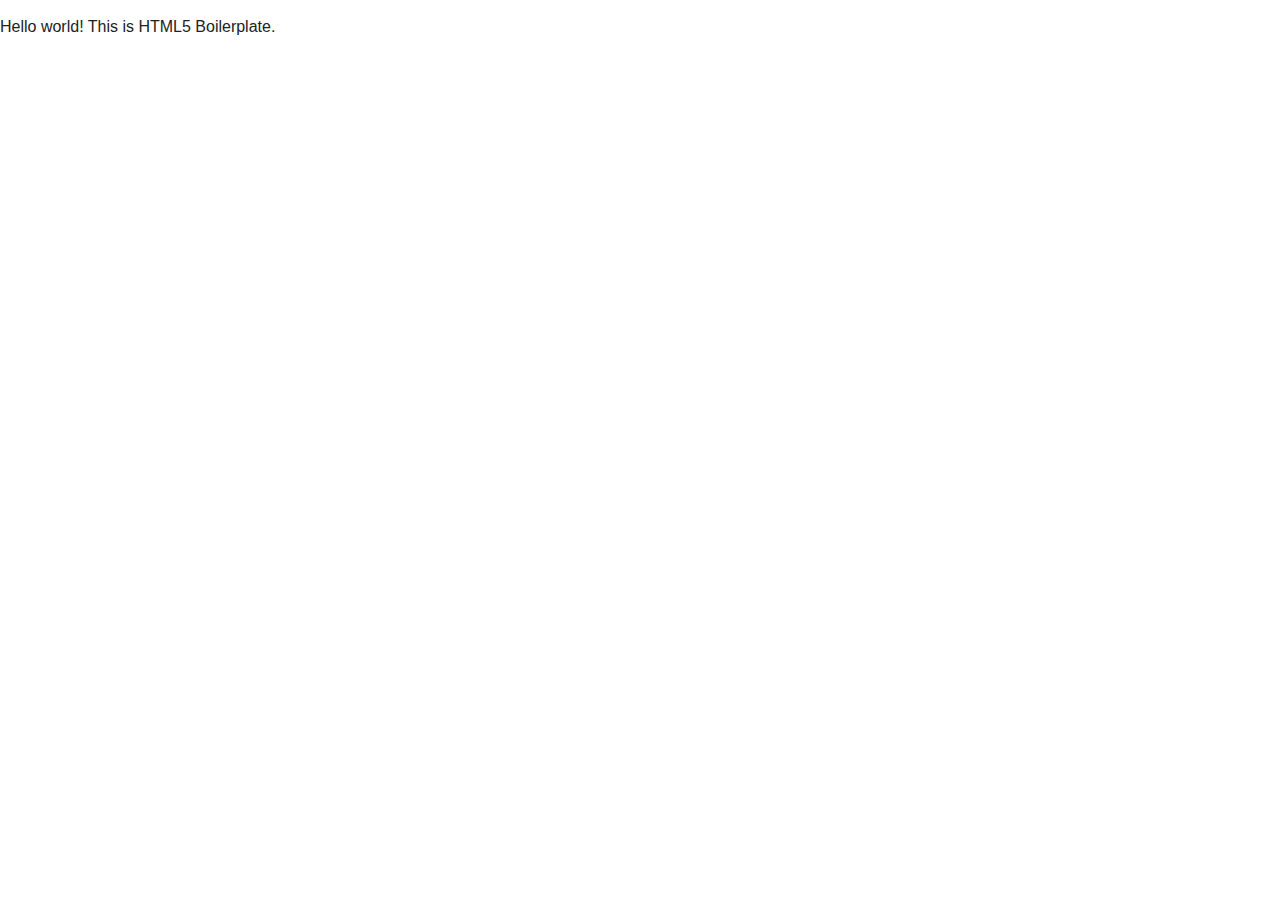
==== Free-code-camp/intermediate-front-end-projects/random-quote-machine/index.html @ f6024870 "fixed typo" ====
<!doctype html>
<html class="no-js" lang="">
    <head>
        <meta charset="utf-8">
        <meta http-equiv="x-ua-compatible" content="ie=edge">
        <title></title>
        <meta name="description" content="">
        <meta name="viewport" content="width=device-width, initial-scale=1">

        <link rel="apple-touch-icon" href="apple-touch-icon.png">
        <!-- Place favicon.ico in the root directory -->

        <link rel="stylesheet" href="css/normalize.css">
        <link rel="stylesheet" href="css/main.css">
        <script src="js/vendor/modernizr-2.8.3.min.js"></script>
    </head>
    <body>
        <!--[if lt IE 8]>
            <p class="browserupgrade">You are using an <strong>outdated</strong> browser. Please <a href="http://browsehappy.com/">upgrade your browser</a> to improve your experience.</p>
        <![endif]-->

        <!-- Add your site or application content here -->
        <p>Hello world! This is HTML5 Boilerplate.</p>

        <script src="https://code.jquery.com/jquery-1.12.0.min.js"></script>
        <script>window.jQuery || document.write('<script src="js/vendor/jquery-1.12.0.min.js"><\/script>')</script>
        <script src="js/plugins.js"></script>
        <script src="js/main.js"></script>

        <!-- Google Analytics: change UA-XXXXX-X to be your site's ID. -->
        <script>
            (function(b,o,i,l,e,r){b.GoogleAnalyticsObject=l;b[l]||(b[l]=
            function(){(b[l].q=b[l].q||[]).push(arguments)});b[l].l=+new Date;
            e=o.createElement(i);r=o.getElementsByTagName(i)[0];
            e.src='https://www.google-analytics.com/analytics.js';
            r.parentNode.insertBefore(e,r)}(window,document,'script','ga'));
            ga('create','UA-XXXXX-X','auto');ga('send','pageview');
        </script>
    </body>
</html>
---- Free-code-camp/intermediate-front-end-projects/random-quote-machine/css/main.css ----
/*! HTML5 Boilerplate v5.3.0 | MIT License | https://html5boilerplate.com/ */

/*
 * What follows is the result of much research on cross-browser styling.
 * Credit left inline and big thanks to Nicolas Gallagher, Jonathan Neal,
 * Kroc Camen, and the H5BP dev community and team.
 */

/* ==========================================================================
   Base styles: opinionated defaults
   ========================================================================== */

html {
    color: #222;
    font-size: 1em;
    line-height: 1.4;
}

/*
 * Remove text-shadow in selection highlight:
 * https://twitter.com/miketaylr/status/12228805301
 *
 * These selection rule sets have to be separate.
 * Customize the background color to match your design.
 */

::-moz-selection {
    background: #b3d4fc;
    text-shadow: none;
}

::selection {
    background: #b3d4fc;
    text-shadow: none;
}

/*
 * A better looking default horizontal rule
 */

hr {
    display: block;
    height: 1px;
    border: 0;
    border-top: 1px solid #ccc;
    margin: 1em 0;
    padding: 0;
}

/*
 * Remove the gap between audio, canvas, iframes,
 * images, videos and the bottom of their containers:
 * https://github.com/h5bp/html5-boilerplate/issues/440
 */

audio,
canvas,
iframe,
img,
svg,
video {
    vertical-align: middle;
}

/*
 * Remove default fieldset styles.
 */

fieldset {
    border: 0;
    margin: 0;
    padding: 0;
}

/*
 * Allow only vertical resizing of textareas.
 */

textarea {
    resize: vertical;
}

/* ==========================================================================
   Browser Upgrade Prompt
   ========================================================================== */

.browserupgrade {
    margin: 0.2em 0;
    background: #ccc;
    color: #000;
    padding: 0.2em 0;
}

/* ==========================================================================
   Author's custom styles
   ========================================================================== */

















/* ==========================================================================
   Helper classes
   ========================================================================== */

/*
 * Hide visually and from screen readers
 */

.hidden {
    display: none !important;
}

/*
 * Hide only visually, but have it available for screen readers:
 * http://snook.ca/archives/html_and_css/hiding-content-for-accessibility
 */

.visuallyhidden {
    border: 0;
    clip: rect(0 0 0 0);
    height: 1px;
    margin: -1px;
    overflow: hidden;
    padding: 0;
    position: absolute;
    width: 1px;
}

/*
 * Extends the .visuallyhidden class to allow the element
 * to be focusable when navigated to via the keyboard:
 * https://www.drupal.org/node/897638
 */

.visuallyhidden.focusable:active,
.visuallyhidden.focusable:focus {
    clip: auto;
    height: auto;
    margin: 0;
    overflow: visible;
    position: static;
    width: auto;
}

/*
 * Hide visually and from screen readers, but maintain layout
 */

.invisible {
    visibility: hidden;
}

/*
 * Clearfix: contain floats
 *
 * For modern browsers
 * 1. The space content is one way to avoid an Opera bug when the
 *    `contenteditable` attribute is included anywhere else in the document.
 *    Otherwise it causes space to appear at the top and bottom of elements
 *    that receive the `clearfix` class.
 * 2. The use of `table` rather than `block` is only necessary if using
 *    `:before` to contain the top-margins of child elements.
 */

.clearfix:before,
.clearfix:after {
    content: " "; /* 1 */
    display: table; /* 2 */
}

.clearfix:after {
    clear: both;
}

/* ==========================================================================
   EXAMPLE Media Queries for Responsive Design.
   These examples override the primary ('mobile first') styles.
   Modify as content requires.
   ========================================================================== */

@media only screen and (min-width: 35em) {
    /* Style adjustments for viewports that meet the condition */
}

@media print,
       (-webkit-min-device-pixel-ratio: 1.25),
       (min-resolution: 1.25dppx),
       (min-resolution: 120dpi) {
    /* Style adjustments for high resolution devices */
}

/* ==========================================================================
   Print styles.
   Inlined to avoid the additional HTTP request:
   http://www.phpied.com/delay-loading-your-print-css/
   ========================================================================== */

@media print {
    *,
    *:before,
    *:after,
    *:first-letter,
    *:first-line {
        background: transparent !important;
        color: #000 !important; /* Black prints faster:
                                   http://www.sanbeiji.com/archives/953 */
        box-shadow: none !important;
        text-shadow: none !important;
    }

    a,
    a:visited {
        text-decoration: underline;
    }

    a[href]:after {
        content: " (" attr(href) ")";
    }

    abbr[title]:after {
        content: " (" attr(title) ")";
    }

    /*
     * Don't show links that are fragment identifiers,
     * or use the `javascript:` pseudo protocol
     */

    a[href^="#"]:after,
    a[href^="javascript:"]:after {
        content: "";
    }

    pre,
    blockquote {
        border: 1px solid #999;
        page-break-inside: avoid;
    }

    /*
     * Printing Tables:
     * http://css-discuss.incutio.com/wiki/Printing_Tables
     */

    thead {
        display: table-header-group;
    }

    tr,
    img {
        page-break-inside: avoid;
    }

    img {
        max-width: 100% !important;
    }

    p,
    h2,
    h3 {
        orphans: 3;
        widows: 3;
    }

    h2,
    h3 {
        page-break-after: avoid;
    }
}
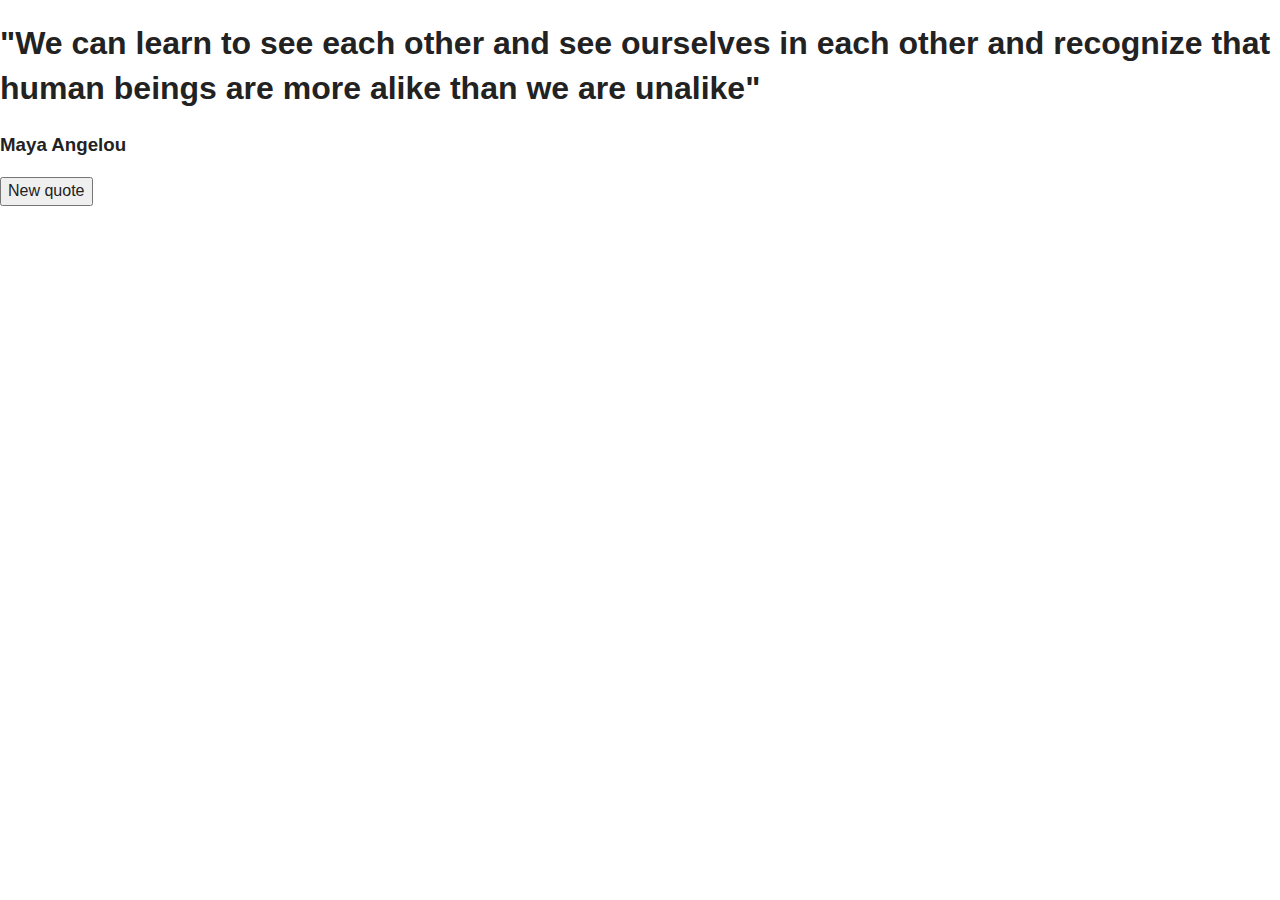
==== commit c3e40b57: "got api working" ====
--- a/Free-code-camp/intermediate-front-end-projects/random-quote-machine/index.html
+++ b/Free-code-camp/intermediate-front-end-projects/random-quote-machine/index.html
@@ -20,7 +20,20 @@
         <![endif]-->
 
         <!-- Add your site or application content here -->
-        <p>Hello world! This is HTML5 Boilerplate.</p>
+        <main>
+            <h1 class="quote">"We can learn to see each other and see ourselves in each other and recognize that human beings are more alike than we are unalike"</h1>
+            
+            <div>
+            <h3 class = "author">Maya Angelou<h3>    
+            </div>
+
+            <button>New quote</button>
+    
+        </main>
+        
+
+
+
 
         <script src="https://code.jquery.com/jquery-1.12.0.min.js"></script>
         <script>window.jQuery || document.write('<script src="js/vendor/jquery-1.12.0.min.js"><\/script>')</script>
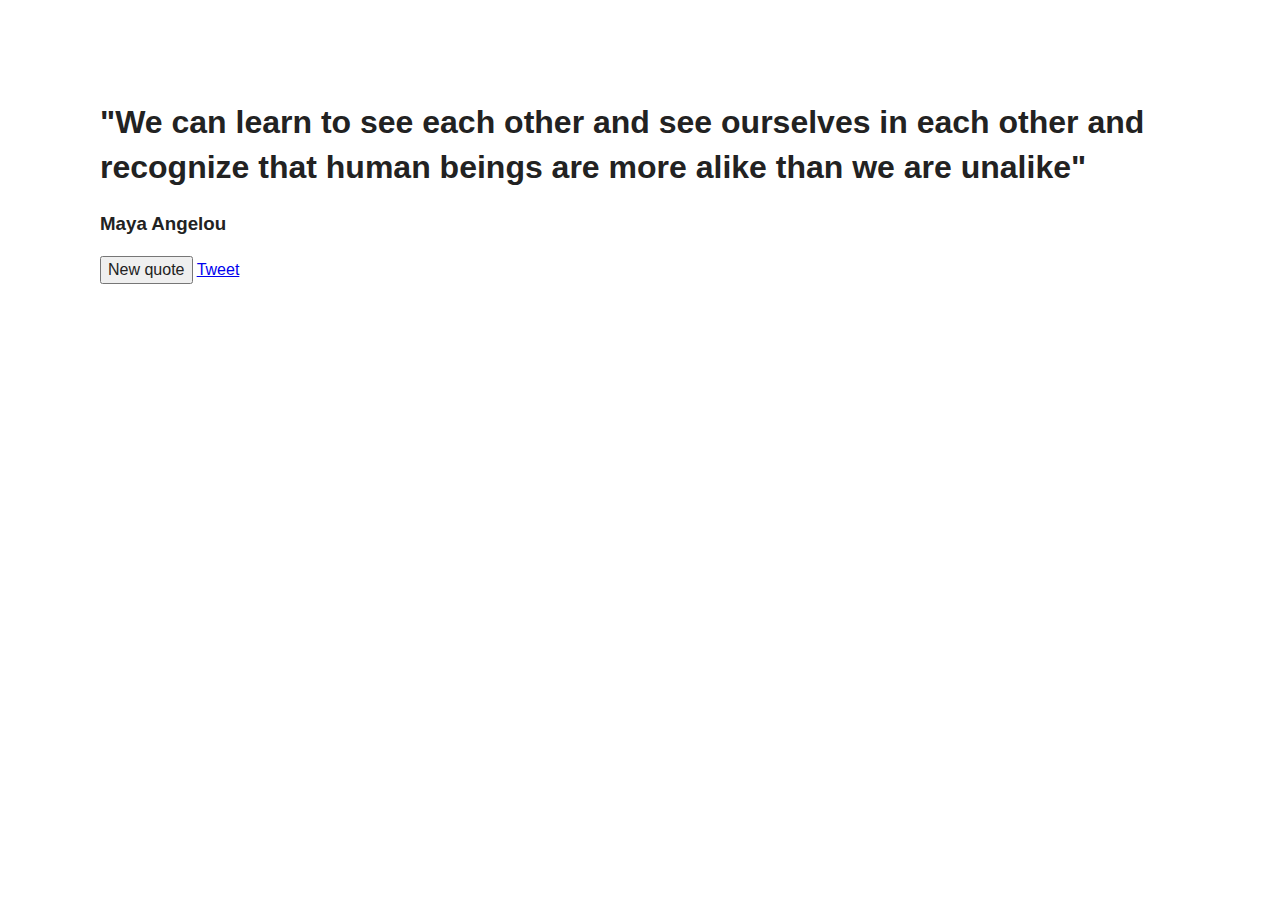
==== commit 8bf9c103: "Twitter functionality - wip" ====
--- a/Free-code-camp/intermediate-front-end-projects/random-quote-machine/index.html
+++ b/Free-code-camp/intermediate-front-end-projects/random-quote-machine/index.html
@@ -1,53 +1,64 @@
 <!doctype html>
 <html class="no-js" lang="">
-    <head>
-        <meta charset="utf-8">
-        <meta http-equiv="x-ua-compatible" content="ie=edge">
-        <title></title>
-        <meta name="description" content="">
-        <meta name="viewport" content="width=device-width, initial-scale=1">
 
-        <link rel="apple-touch-icon" href="apple-touch-icon.png">
-        <!-- Place favicon.ico in the root directory -->
+<head>
+    <meta charset="utf-8">
+    <meta http-equiv="x-ua-compatible" content="ie=edge">
+    <title>Random Quote Machine</title>
+    <meta name="description" content="">
+    <meta name="viewport" content="width=device-width, initial-scale=1">
 
-        <link rel="stylesheet" href="css/normalize.css">
-        <link rel="stylesheet" href="css/main.css">
-        <script src="js/vendor/modernizr-2.8.3.min.js"></script>
-    </head>
-    <body>
-        <!--[if lt IE 8]>
+    <link rel="apple-touch-icon" href="apple-touch-icon.png">
+    <!-- Place favicon.ico in the root directory -->
+
+    <link rel="stylesheet" href="css/normalize.css">
+    <link rel="stylesheet" href="css/main.css">
+    <script src="js/vendor/modernizr-2.8.3.min.js"></script>
+</head>
+
+<body>
+    <!--[if lt IE 8]>
             <p class="browserupgrade">You are using an <strong>outdated</strong> browser. Please <a href="http://browsehappy.com/">upgrade your browser</a> to improve your experience.</p>
         <![endif]-->
 
-        <!-- Add your site or application content here -->
-        <main>
-            <h1 class="quote">"We can learn to see each other and see ourselves in each other and recognize that human beings are more alike than we are unalike"</h1>
-            
-            <div>
-            <h3 class = "author">Maya Angelou<h3>    
-            </div>
+    <!-- Add your site or application content here -->
+    <main>
+        <h1 class="quote">"We can learn to see each other and see ourselves in each other and recognize that human beings are more alike than
+            we are unalike"</h1>
 
-            <button>New quote</button>
-    
-        </main>
-        
+        <div>
+            <h3 class="author">Maya Angelou
+                <h3>
+        </div>
+
+        <button class="new_quote">New quote</button>
+       <a class="twitter-share-button" href=" " data-size="large"> Tweet</a>
+
+
+    </main>
 
 
 
 
-        <script src="https://code.jquery.com/jquery-1.12.0.min.js"></script>
-        <script>window.jQuery || document.write('<script src="js/vendor/jquery-1.12.0.min.js"><\/script>')</script>
-        <script src="js/plugins.js"></script>
-        <script src="js/main.js"></script>
 
-        <!-- Google Analytics: change UA-XXXXX-X to be your site's ID. -->
-        <script>
-            (function(b,o,i,l,e,r){b.GoogleAnalyticsObject=l;b[l]||(b[l]=
-            function(){(b[l].q=b[l].q||[]).push(arguments)});b[l].l=+new Date;
-            e=o.createElement(i);r=o.getElementsByTagName(i)[0];
-            e.src='https://www.google-analytics.com/analytics.js';
-            r.parentNode.insertBefore(e,r)}(window,document,'script','ga'));
-            ga('create','UA-XXXXX-X','auto');ga('send','pageview');
-        </script>
-    </body>
-</html>
+    <script src="https://code.jquery.com/jquery-1.12.0.min.js"></script>
+    <script>
+        window.jQuery || document.write('<script src="js/vendor/jquery-1.12.0.min.js"><\/script>')
+    </script>
+    <script src="js/plugins.js"></script>
+    <script src="js/main.js"></script>
+
+    <!-- Google Analytics: change UA-XXXXX-X to be your site's ID. -->
+    <script>
+            (function (b, o, i, l, e, r) {
+            b.GoogleAnalyticsObject = l; b[l] || (b[l] =
+                function () { (b[l].q = b[l].q || []).push(arguments) }); b[l].l = +new Date;
+                e = o.createElement(i); r = o.getElementsByTagName(i)[0];
+                e.src = 'https://www.google-analytics.com/analytics.js';
+                r.parentNode.insertBefore(e, r)
+            }(window, document, 'script', 'ga'));
+        ga('create', 'UA-XXXXX-X', 'auto'); ga('send', 'pageview');
+    </script>
+</body>
+
+</html>--- a/Free-code-camp/intermediate-front-end-projects/random-quote-machine/css/main.css
+++ b/Free-code-camp/intermediate-front-end-projects/random-quote-machine/css/main.css
@@ -96,8 +96,9 @@
    ========================================================================== */
 
 
-
-
+main {
+    margin: 100px;
+}
 
 
 
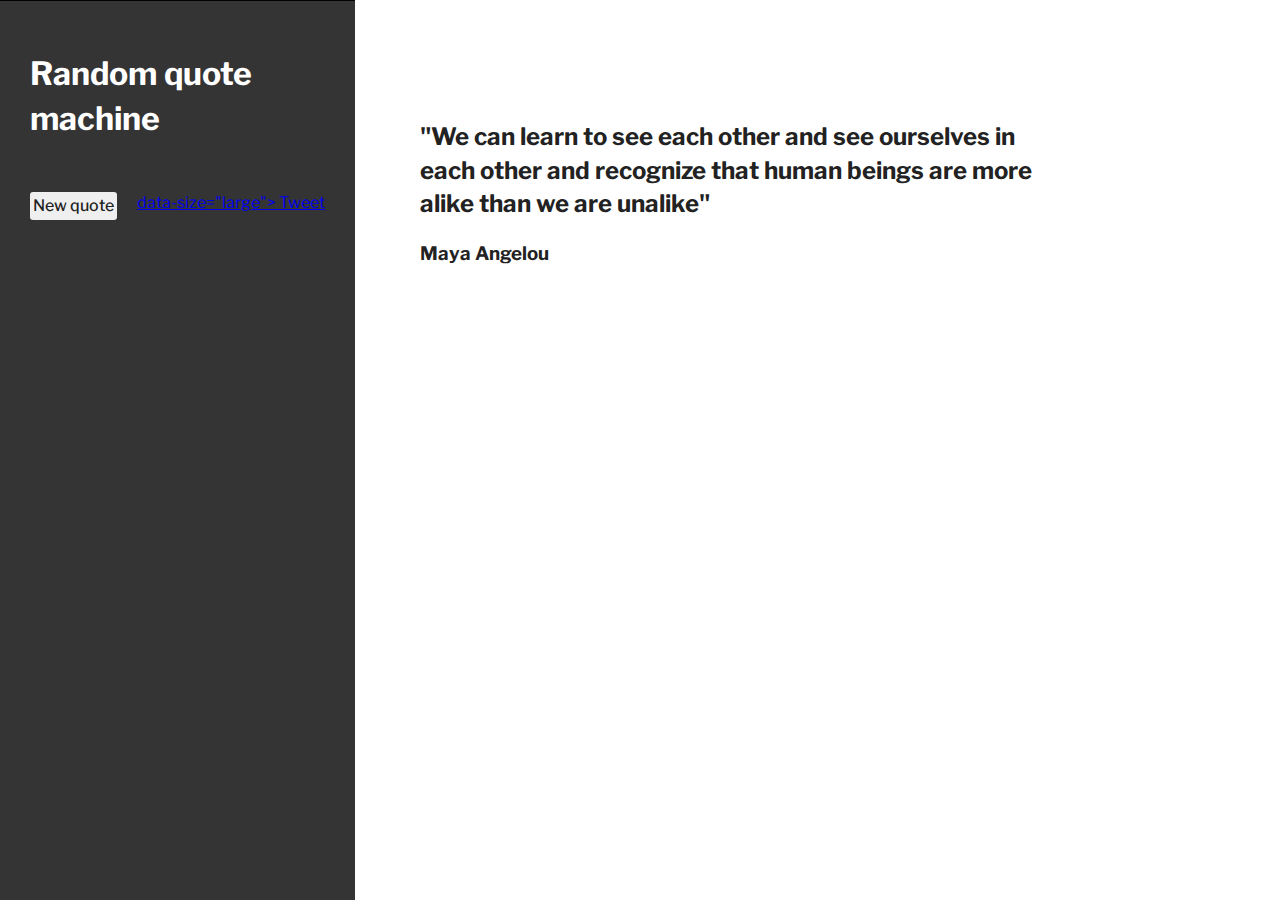
==== commit 2be48134: "tried some more things for twitter api - still not working" ====
--- a/Free-code-camp/intermediate-front-end-projects/random-quote-machine/index.html
+++ b/Free-code-camp/intermediate-front-end-projects/random-quote-machine/index.html
@@ -10,7 +10,7 @@
 
     <link rel="apple-touch-icon" href="apple-touch-icon.png">
     <!-- Place favicon.ico in the root directory -->
-
+    <link href="https://fonts.googleapis.com/css?family=Libre+Franklin" rel="stylesheet">
     <link rel="stylesheet" href="css/normalize.css">
     <link rel="stylesheet" href="css/main.css">
     <script src="js/vendor/modernizr-2.8.3.min.js"></script>
@@ -22,19 +22,21 @@
         <![endif]-->
 
     <!-- Add your site or application content here -->
+
+        <nav>
+            <h1>Random quote <br> machine</h1>
+            <div id="buttons">
+                <button class="new_quote button">New quote</button>
+                <a class="twitter-share-button" href="https://twitter.com/intent/tweet?text=Hello%20world"> data-size="large"> Tweet</a>
+            </div>
+        </nav>
+    </div>
+
     <main>
-        <h1 class="quote">"We can learn to see each other and see ourselves in each other and recognize that human beings are more alike than
-            we are unalike"</h1>
-
-        <div>
-            <h3 class="author">Maya Angelou
-                <h3>
-        </div>
-
-        <button class="new_quote">New quote</button>
-       <a class="twitter-share-button" href=" " data-size="large"> Tweet</a>
-
-
+        <section>
+            <h2 class="quote">"We can learn to see each other and see ourselves in each other and recognize that human beings are more alike than we are unalike"</h2>
+                <h3 class="author">Maya Angelou<h3>
+        </section>
     </main>
 
 
@@ -51,8 +53,8 @@
     <!-- Google Analytics: change UA-XXXXX-X to be your site's ID. -->
     <script>
             (function (b, o, i, l, e, r) {
-            b.GoogleAnalyticsObject = l; b[l] || (b[l] =
-                function () { (b[l].q = b[l].q || []).push(arguments) }); b[l].l = +new Date;
+                b.GoogleAnalyticsObject = l; b[l] || (b[l] =
+                    function () { (b[l].q = b[l].q || []).push(arguments) }); b[l].l = +new Date;
                 e = o.createElement(i); r = o.getElementsByTagName(i)[0];
                 e.src = 'https://www.google-analytics.com/analytics.js';
                 r.parentNode.insertBefore(e, r)
--- a/Free-code-camp/intermediate-front-end-projects/random-quote-machine/css/main.css
+++ b/Free-code-camp/intermediate-front-end-projects/random-quote-machine/css/main.css
@@ -96,17 +96,106 @@
    ========================================================================== */
 
 
+body {
+    font-family: 'Libre Franklin', sans-serif;
+}
+
 main {
-    margin: 100px;
-}
-
-
-
-
-
-
-
-
+    display: flex;
+    justify-content: center;
+}
+
+
+section {
+    margin: 100px 100px 100px 300px;
+    width: 50%;
+}
+
+h1 {
+    color: white;
+}
+
+button {
+    border-radius: 3px;
+    font-weight: 500;
+    cursor: pointer;
+    border: 1px;
+    padding: 3px;
+    margin-right: 20px;
+    outline: none;
+    
+}
+
+#buttons {
+    display: flex;
+    justify-content: space-around;
+    margin-top: 50px;
+
+}
+
+/* Side bar https://css-tricks.com/forums/topic/getting-my-sidebar-100-height/ */ 
+
+
+
+nav {
+border-top: 1px solid black;
+padding:30px;
+background:#343434;
+position: fixed;
+top: 0;
+left: 0;
+bottom: 0;
+height: 100%;
+}
+
+
+/* ----------- Responsive----------- */
+
+@media only screen 
+and (max-width: 850px) {
+
+    h1 {
+        font-size: 1.5em;
+    }
+
+    h2 {
+        font-size: 1em;
+    }
+    section {
+        margin-right: 20%;
+    }
+    #buttons {
+        flex-direction: column;
+    }
+
+    .button {
+        margin-bottom: 20px;
+        font-size: 0.75em;
+        width: 80px;
+    }
+}
+
+@media only screen 
+and (min-width: 320px)
+and (max-width: 568px) {
+    nav {
+     position: absolute;
+     top: 0;
+    left: 0;
+    right: 0;
+    height: 10px;
+    }
+    h1 {
+        margin: 0 auto;
+    }
+    section {
+        margin: 100px 50px 50px 50px;
+    }
+    #buttons {
+        padding-top: 200px;
+    }
+   
+}
 
 
 
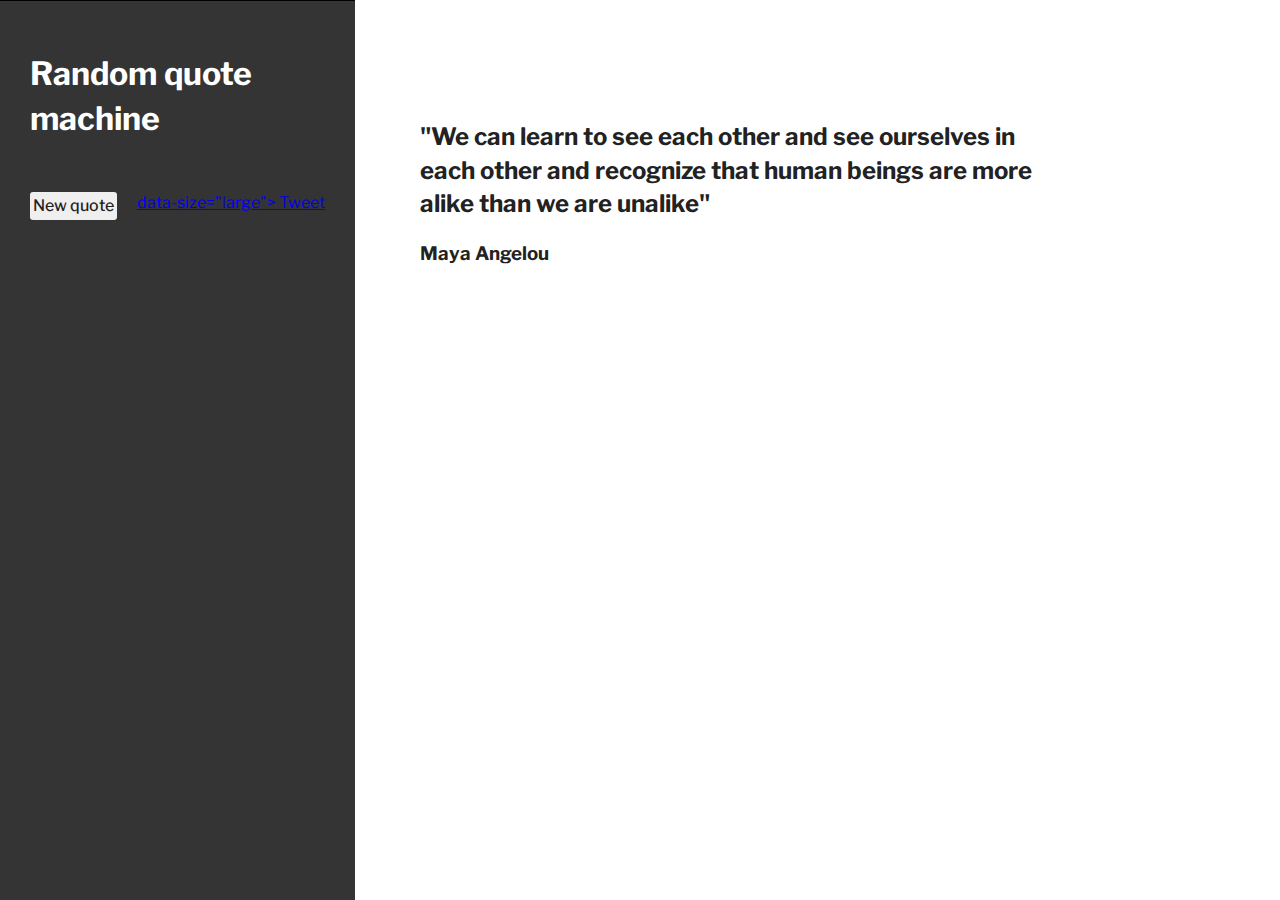
==== commit db14801f: "test commit" ====
--- a/Free-code-camp/intermediate-front-end-projects/random-quote-machine/index.html
+++ b/Free-code-camp/intermediate-front-end-projects/random-quote-machine/index.html
@@ -4,7 +4,7 @@
 <head>
     <meta charset="utf-8">
     <meta http-equiv="x-ua-compatible" content="ie=edge">
-    <title>Random Quote Machine</title>
+    <title>Random Quote Machine by Me</title>
     <meta name="description" content="">
     <meta name="viewport" content="width=device-width, initial-scale=1">
 
@@ -63,4 +63,4 @@
     </script>
 </body>
 
-</html>+</html>
